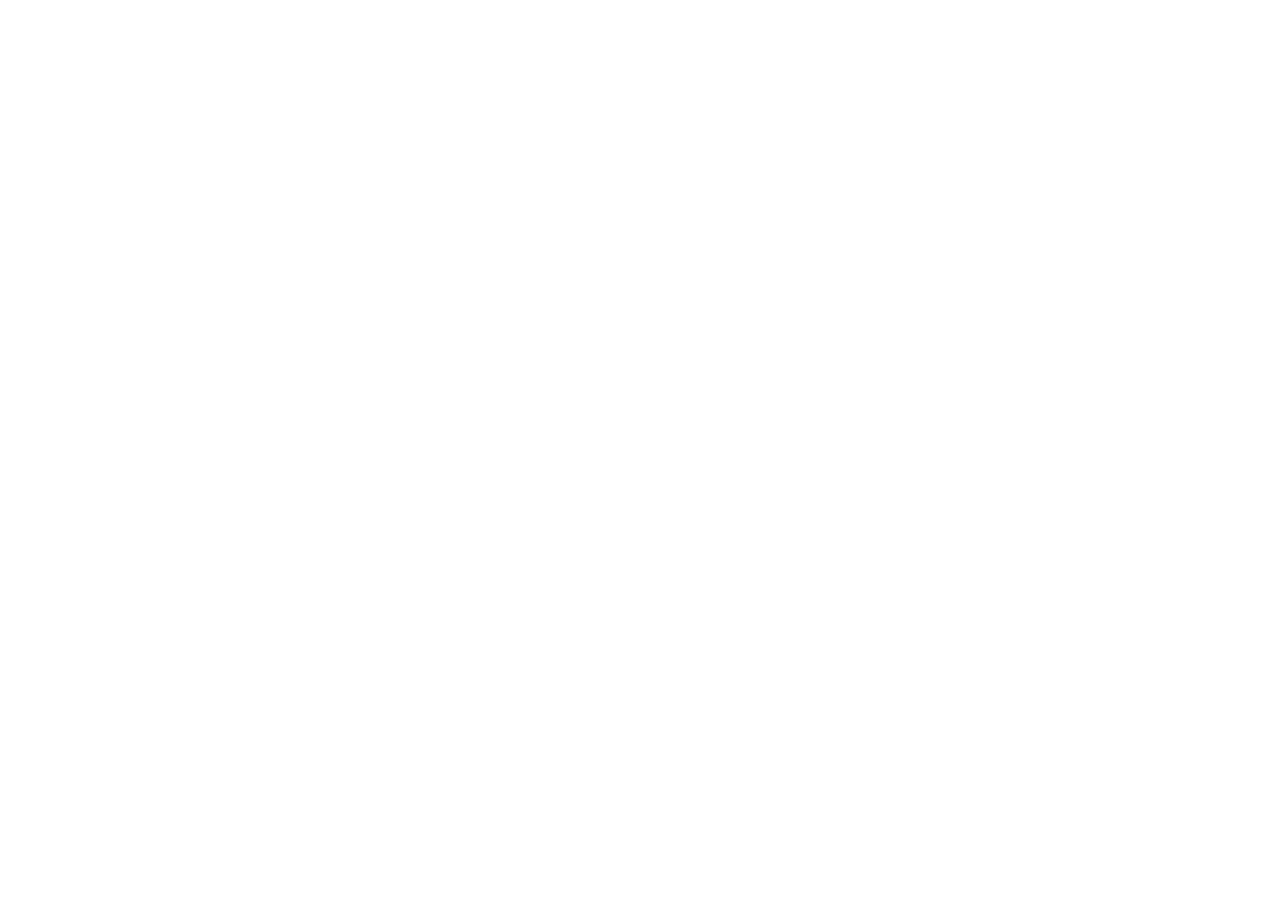
==== index.html @ 905d898e "Initial commit" ====
<!DOCTYPE html>
<html lang="en">
<head>
    <meta charset="UTF-8">
    <meta http-equiv="X-UA-Compatible" content="IE=edge">
    <meta name="viewport" content="width=device-width, initial-scale=1.0">
    <title>Document</title>
</head>
<body>
    



    
</body>
</html>
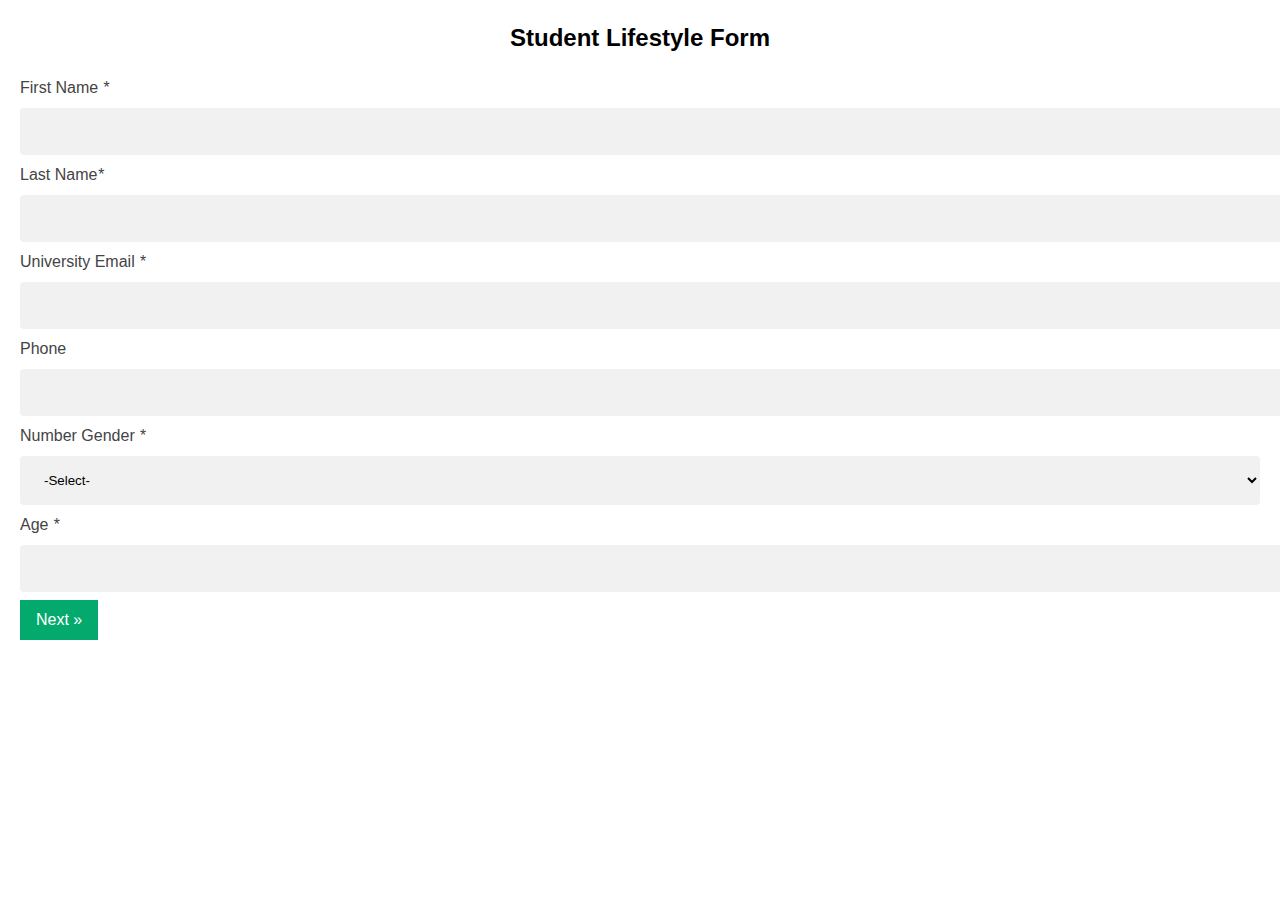
==== commit f3879242: "Functional form" ====
--- a/index.html
+++ b/index.html
@@ -1,16 +1,64 @@
 <!DOCTYPE html>
 <html lang="en">
+
 <head>
     <meta charset="UTF-8">
     <meta http-equiv="X-UA-Compatible" content="IE=edge">
     <meta name="viewport" content="width=device-width, initial-scale=1.0">
-    <title>Document</title>
+    <link href="css/form.css" rel="stylesheet" type="text/css">
+    <title>Student Lifestyle Survey</title>
 </head>
+
 <body>
     
+    
+    
+    <form action="" name="form" id="form" method="POST" accept-charset="UTF-8" enctype="multipart/form-data">
+        <h2>Student Lifestyle Form</h2>
+        <p></p>
+        <!--Name-->
+        <label>
+            First Name
+            <em>*</em>
+        </label>
+        <input type="text" maxlength="255" name="Name_First" fieldType="7" placeholder="" />
+        
+        <label>Last Name<em>*</em></label>
+        <input type="text" maxlength="255" name="Name_Last" fieldType="7" placeholder="" />
+        
+        <!--Email-->
+        <label>
+            University Email
+            <em>*</em>
+        </label>
+        <input type="text" maxlength="255" name="Email" value="" fieldType="9" placeholder="" />
+        <!--Phone-->
+        <label> Phone </label>
+        <input type="text" compname="PhoneNumber" name="PhoneNumber_countrycode" phoneFormat="1"
+            isCountryCodeEnabled="false" maxlength="20" value="" fieldType="11"
+            id="international_PhoneNumber_countrycode" placeholder="" />
+        <label>Number</label>
+        <!--Dropdown-->
+        <label>
+            Gender
+            <em>*</em>
+        </label>
+        <select name="Dropdown">
+            <option selected="true" value="-Select-">-Select-</option>
+            <option value="Male">Male</option>
+            <option value="Female">Female</option>
+            <option value="Non-Binary">Non-Binary</option>
+            <option value="Decline&#x20;to&#x20;Answer">Decline to Answer</option>
+        </select>
+        <!--Number-->
+        <label>
+            Age
+            <em>*</em>
+        </label>
+        <input type="text" name="Number" value="" maxlength="18" placeholder="" />
+        <a href="webform2.html" class="next">Next &raquo;</a>
+    </form>
 
+</body>
 
-
-    
-</body>
 </html>--- a/css/form.css
+++ b/css/form.css
@@ -0,0 +1,126 @@
+/* $Id: $ */
+@charset "UTF-8";
+
+/* html,body,div,span,applet,object,iframe,h1,h2,h3,h4,h5,h6,p,blockquote,pre,a,abbr,acronym,address,big,cite,
+code,del,dfn,em,img,ins,kbd,q,s,samp,small,strike,strong,sub,sup,tt,var,b,u,i,center,dl,dt,dd,ol,ul,li,fieldset,
+form,
+label,
+legend,
+caption,
+article,
+aside,
+canvas,
+details,
+embed,
+figure,
+figcaption,
+footer,
+header,
+hgroup,
+menu,
+nav,
+output,
+ruby,
+section,
+summary,
+time,
+mark,
+audio,isindex,
+textarea,
+video {
+    margin: 0;
+    padding: 0;
+    border: 0;
+    font: inherit;
+    vertical-align: baseline;
+} */
+
+html {
+    padding: 0;
+    border: 0;
+    font: inherit;
+    vertical-align:inherit;
+}
+
+h2 {
+    color: rgb(0, 0, 0);
+    text-align: center;
+
+}
+
+body {
+    background-attachment: fixed;
+    color: #444444;
+    font: 100%/1.5 Arial, Helvetica, sans-serif;
+    margin: 20px;
+}
+
+
+input {
+    width: 100%;
+    padding: 16px 20px;
+    border: none;
+    border-radius: 4px;
+    background-color: #f1f1f1;
+    margin: 8px 0;
+}
+
+input[type="radio"] {
+	display: block;
+	width: 13px;
+	height: 13px;
+	margin-top: 4px;
+	padding: 0;
+	float: left;
+
+}
+
+
+select {
+    width: 100%;
+    padding: 16px 20px;
+    border: none;
+    border-radius: 4px;
+    background-color: #f1f1f1;
+    margin: 8px 0;
+}
+
+
+
+
+
+
+
+button {
+    outline: none;
+    margin: 0 auto;
+    padding: 5px 10px;
+    -webkit-box-sizing: border-box;
+    /* Safari/Chrome, other WebKit */
+    -moz-box-sizing: border-box;
+    /* Firefox, other Gecko */
+    box-sizing: border-box;
+    /* Opera/IE 8+ */
+}
+
+
+a {
+    text-decoration: none;
+    display: inline-block;
+    padding: 8px 16px;
+}
+
+a:hover {
+    background-color: #ddd;
+    color: black;
+}
+
+.previous {
+    background-color: #04AA6D;
+    color: white;
+}
+
+.next {
+    background-color: #04AA6D;
+    color: white;
+}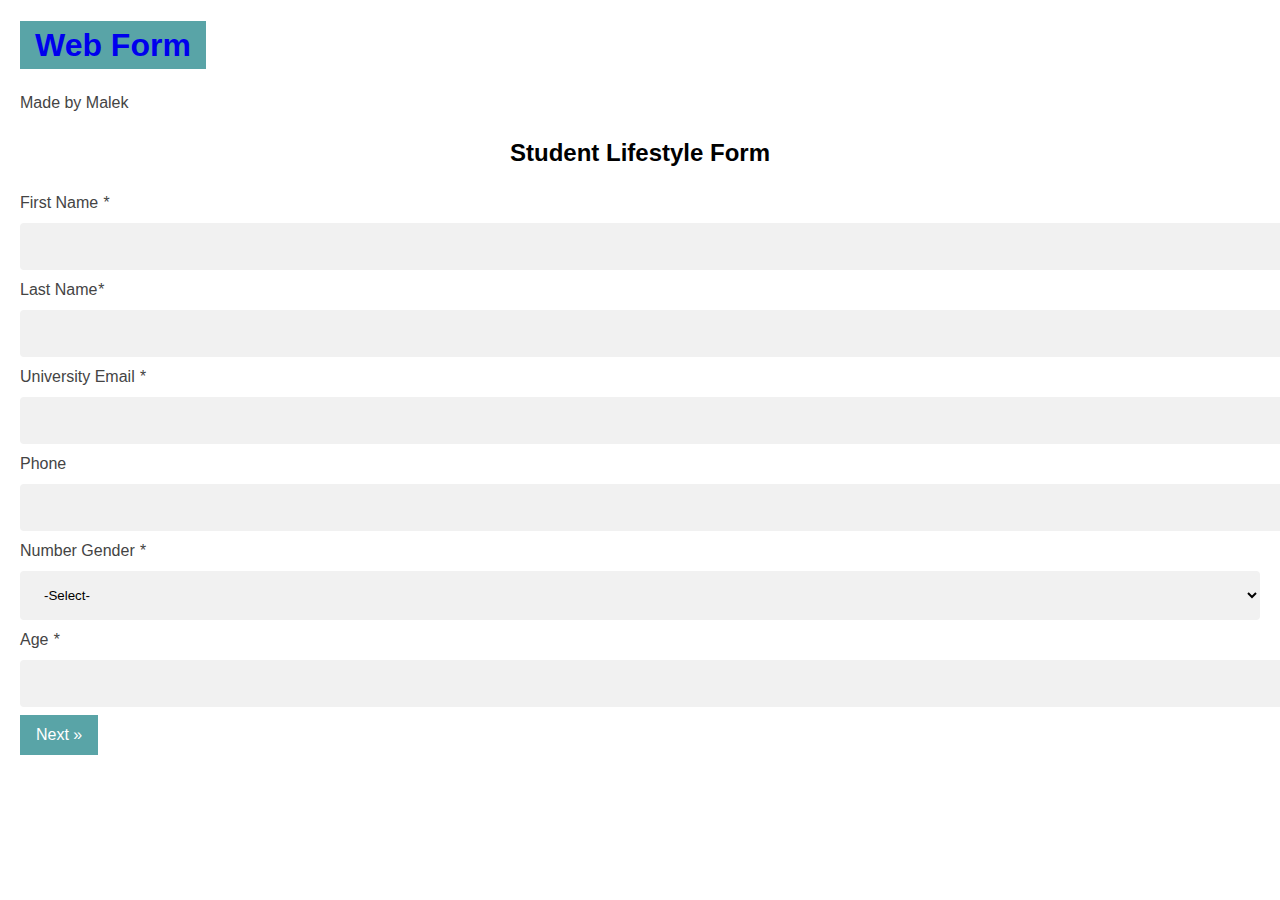
==== commit b12f690b: "Final commit" ====
--- a/index.html
+++ b/index.html
@@ -9,10 +9,14 @@
     <title>Student Lifestyle Survey</title>
 </head>
 
+
+<header>
+    <h1><a href="index.html" class="heading">Web Form</a></h1>
+    <p>Made by Malek</p>
+</header>
+
+
 <body>
-    
-    
-    
     <form action="" name="form" id="form" method="POST" accept-charset="UTF-8" enctype="multipart/form-data">
         <h2>Student Lifestyle Form</h2>
         <p></p>
@@ -21,17 +25,17 @@
             First Name
             <em>*</em>
         </label>
-        <input type="text" maxlength="255" name="Name_First" fieldType="7" placeholder="" />
+        <input type="text" required="required" maxlength="255" name="Name_First" fieldType="7" placeholder="" />
         
         <label>Last Name<em>*</em></label>
-        <input type="text" maxlength="255" name="Name_Last" fieldType="7" placeholder="" />
+        <input type="text" required="required" maxlength="255" name="Name_Last" fieldType="7" placeholder="" />
         
         <!--Email-->
         <label>
             University Email
             <em>*</em>
         </label>
-        <input type="text" maxlength="255" name="Email" value="" fieldType="9" placeholder="" />
+        <input type="text" required="required" maxlength="255" name="Email" value="" fieldType="9" placeholder="" />
         <!--Phone-->
         <label> Phone </label>
         <input type="text" compname="PhoneNumber" name="PhoneNumber_countrycode" phoneFormat="1"
@@ -55,7 +59,7 @@
             Age
             <em>*</em>
         </label>
-        <input type="text" name="Number" value="" maxlength="18" placeholder="" />
+        <input type="text" required="required" name="Number" value="" maxlength="18" placeholder="" />
         <a href="webform2.html" class="next">Next &raquo;</a>
     </form>
 
--- a/css/form.css
+++ b/css/form.css
@@ -1,52 +1,18 @@
-/* $Id: $ */
+
 @charset "UTF-8";
-
-/* html,body,div,span,applet,object,iframe,h1,h2,h3,h4,h5,h6,p,blockquote,pre,a,abbr,acronym,address,big,cite,
-code,del,dfn,em,img,ins,kbd,q,s,samp,small,strike,strong,sub,sup,tt,var,b,u,i,center,dl,dt,dd,ol,ul,li,fieldset,
-form,
-label,
-legend,
-caption,
-article,
-aside,
-canvas,
-details,
-embed,
-figure,
-figcaption,
-footer,
-header,
-hgroup,
-menu,
-nav,
-output,
-ruby,
-section,
-summary,
-time,
-mark,
-audio,isindex,
-textarea,
-video {
-    margin: 0;
-    padding: 0;
-    border: 0;
-    font: inherit;
-    vertical-align: baseline;
-} */
 
 html {
     padding: 0;
     border: 0;
     font: inherit;
-    vertical-align:inherit;
+    vertical-align: inherit;
 }
 
 h2 {
     color: rgb(0, 0, 0);
     text-align: center;
+}
 
-}
 
 body {
     background-attachment: fixed;
@@ -65,13 +31,25 @@
     margin: 8px 0;
 }
 
+/* input[type="radio"] {
+    font: inherit;
+    color: currentColor;
+    width: 1.15em;
+    height: 1.15em;
+    border: 0.15em solid currentColor;
+    border-radius: 50%;
+    transform: translateY(-0.075em);
+} */
+
+
 input[type="radio"] {
-	display: block;
-	width: 13px;
-	height: 13px;
-	margin-top: 4px;
-	padding: 0;
-	float: left;
+    font: inherit;
+    color: currentColor;
+    width: 1.15em;
+    height: 1.15em;
+    border: 0.15em solid currentColor;
+    border-radius: 50%;
+    transform: translateY(-0.075em);
 
 }
 
@@ -86,9 +64,19 @@
 }
 
 
+button[type="submit"] {
 
+    text-decoration: none;
+    display: inline-block;
+    padding: 8px 16px;
+    background-color: rgb(89, 164, 167);
+    color: white;
+}
 
-
+/* button[type="submit"]:hover{
+    background-color: #ddd;
+    color: black;
+} */
 
 
 button {
@@ -116,11 +104,21 @@
 }
 
 .previous {
-    background-color: #04AA6D;
+    background-color: rgb(89, 164, 167);
     color: white;
 }
 
 .next {
-    background-color: #04AA6D;
+    background-color: rgb(89, 164, 167);
+    color: white;
+}
+
+.heading {
+    padding: 0px 15px;
+    background-color: rgb(89, 164, 167);
+}
+.heading::after {
+    text-decoration: none;
+    font-style: normal;
     color: white;
 }